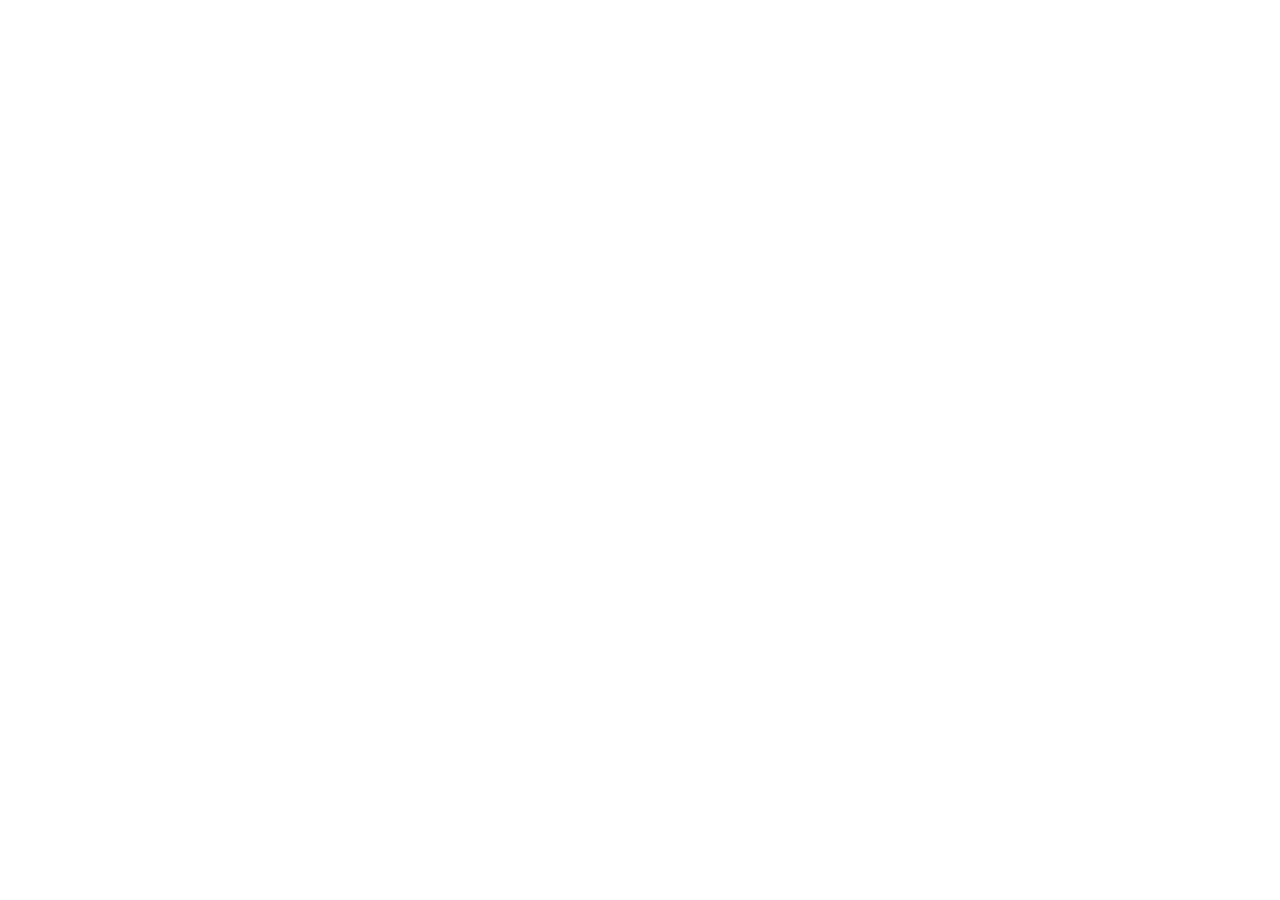
==== pages/home.html @ a3637855 "Initial commit: MPIT Dashboard" ====
<!DOCTYPE html>

<html lang="en">

<head>

    <meta charset="UTF-8">

    <meta name="viewport" content="width=device-width, initial-scale=1.0">

    <title>MPIT Home Page</title>

	<link rel="preconnect" href="https://fonts.googleapis.com">
    <link rel="preconnect" href="https://fonts.gstatic.com" crossorigin>
    <link href="https://fonts.googleapis.com/css2?family=Kanit&family=Montserrat:ital,wght@0,100..900;1,100..900&display=swap" rel="stylesheet">
    <link rel="preconnect" href="https://fonts.googleapis.com">
    <link rel="preconnect" href="https://fonts.gstatic.com" crossorigin>
    <link href="https://fonts.googleapis.com/css2?family=Ubuntu&display=swap" rel="stylesheet">

    <link rel="shortcut icon" href="/assets/images/favicon.jpg" type="image/x-icon">
	
	<link rel="stylesheet" href="/css/Stylesheets/pages.css">


</head>

<body>
    
</body>

</html>
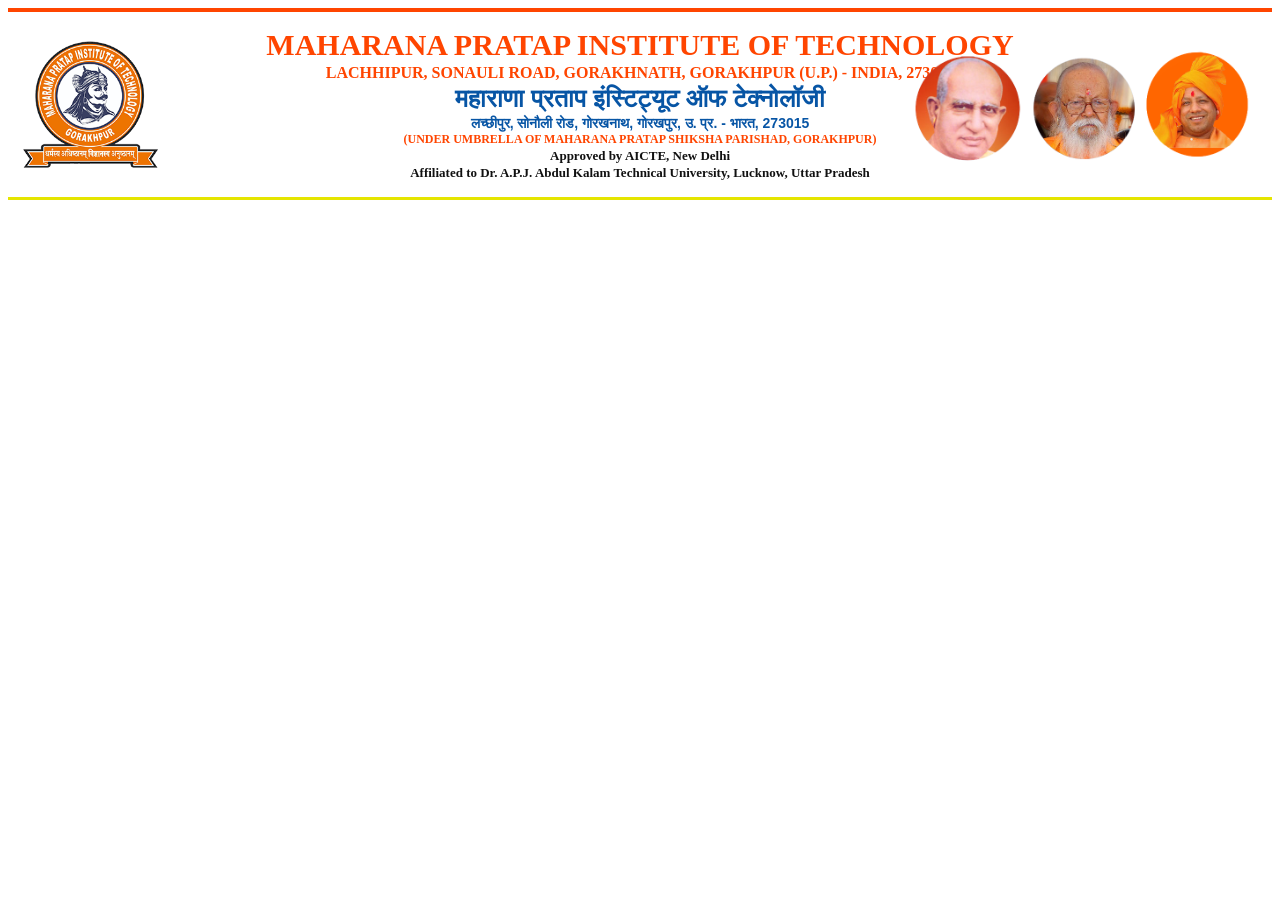
==== commit c9d1ca34: "added header section at home page" ====
--- a/pages/home.html
+++ b/pages/home.html
@@ -19,12 +19,68 @@
 
     <link rel="shortcut icon" href="/assets/images/favicon.jpg" type="image/x-icon">
 	
-	<link rel="stylesheet" href="/css/Stylesheets/pages.css">
+	<link rel="stylesheet" href="/css/pages.css">
 
 
 </head>
 
 <body>
+
+    <header>
+
+       <nav id="navBar">
+            <div class="header">
+
+                <div class="header-logo">
+                    <img src="/assets/images/MPIT_Logo.jpg" alt="MPIT Logo">
+                </div>
+
+                <div class="header-info">
+                    <h1 class="font">MAHARANA PRATAP INSTITUTE OF TECHNOLOGY</h1>
+
+                    <h2 class="font">
+                        LACHHIPUR, SONAULI ROAD, GORAKHNATH, GORAKHPUR (U.P.) - INDIA, 273015
+                    </h2>
+
+                    <h2 class="hindi">
+                        महाराणा प्रताप इंस्टिट्यूट ऑफ टेक्नोलॉजी
+                    </h2>
+
+                    <h3 class="hindi-address">
+                        लच्छीपुर, सोनौली रोड, गोरखनाथ, गोरखपुर, उ. प्र. - भारत, 273015
+                    </h3>
+
+                    <h3>
+                        (UNDER UMBRELLA OF MAHARANA PRATAP SHIKSHA PARISHAD, GORAKHPUR)
+                    </h3>
+
+                    <p>Approved by AICTE, New Delhi</p>
+
+                    <p>
+                        Affiliated to Dr. A.P.J. Abdul Kalam Technical University,
+                        Lucknow, Uttar Pradesh
+                    </p>
+                </div>
+
+                <div class="header-photos">
+                    <img src="/assets/images/mahant-circle.png"
+                        alt="Institute Representatives">
+                </div>
+
+            </div>
+
+            <!-- <ul class="nav-links">
+
+                <li><a href="#">Home</a></li>
+                <li><a href="#">About</a></li>
+                <li><a href="#">Services</a></li>
+                <li><a href="#">Contact</a></li>
+
+            </ul> -->
+            
+        </nav>
+
+    </header>
     
 </body>
 
--- a/css/pages.css
+++ b/css/pages.css
@@ -0,0 +1,611 @@
+/* =========================================================
+                        MPIT HEADER
+   ========================================================= */
+
+#navBar 
+{
+
+    width: 100%;
+    margin: 0;
+    padding: 0;
+
+    background-color: #ffffff;
+
+    border-top: 4px solid orangered;
+    border-bottom: 3px solid #e5e500;
+
+    box-sizing: border-box;
+
+}
+
+/* Main header container */
+
+.header 
+{
+
+    position: relative;
+
+    width: 100%;
+    height: 180px;
+
+    margin: 0;
+    padding: 5px 15px;
+
+    box-sizing: border-box;
+
+}
+
+
+/* =========================================================
+                        LEFT - MPIT LOGO
+   ========================================================= */
+
+.header-logo 
+{
+
+    position: absolute;
+
+    left: 15px;
+    top: 50%;
+
+    width: 125px;
+
+    transform: translateY(-50%);
+
+    display: flex;
+    align-items: center;
+    justify-content: center;
+
+}
+
+.header-logo img 
+{
+
+    display: block;
+
+    width: 125px;
+    height: auto;
+
+    object-fit: contain;
+
+}
+
+
+/* =========================================================
+                CENTER - INSTITUTE INFORMATION
+   ========================================================= */
+
+.header-info 
+{
+
+    position: absolute;
+
+    left: 50%;
+    top: 50%;
+
+    transform: translate(-50%, -50%);
+
+    width: 70%;
+    max-width: 900px;
+
+    margin: 0;
+    padding: 0;
+
+    text-align: center;
+
+    box-sizing: border-box;
+
+}
+
+
+/* Remove browser default spacing */
+
+.header-info h1,
+.header-info h2,
+.header-info h3,
+.header-info p 
+{
+
+    margin: 2px 0;
+    padding: 0;
+
+    line-height: 1.15;
+
+}
+
+
+/* Main English heading */
+
+.header-info h1 
+{
+
+    color: orangered;
+
+    font-family: Georgia, "Times New Roman", serif;
+
+    font-size: 29px;
+    font-weight: bold;
+
+    white-space: nowrap;
+
+}
+
+
+/* English address */
+
+.header-info h2.font 
+{
+
+    color: orangered;
+
+    font-family: Georgia, "Times New Roman", serif;
+
+    font-size: 15px;
+    font-weight: bold;
+
+    white-space: nowrap;
+
+}
+
+
+/* Hindi heading */
+
+.header-info .hindi 
+{
+
+    color: #0755a5;
+
+    font-family: "Noto Sans Devanagari", "Mangal", sans-serif;
+
+    font-size: 24px;
+    font-weight: bold;
+
+    white-space: nowrap;
+
+}
+
+
+/* Hindi address */
+
+.header-info .hindi-address 
+{
+
+    color: #0755a5;
+
+    font-family: "Noto Sans Devanagari", "Mangal", sans-serif;
+
+    font-size: 13px;
+    font-weight: bold;
+
+    white-space: nowrap;
+
+}
+
+
+/* Umbrella text */
+
+.header-info h3 
+{
+
+    color: orangered;
+
+    font-family: Georgia, "Times New Roman", serif;
+
+    font-size: 12px;
+    font-weight: bold;
+
+    white-space: nowrap;
+
+}
+
+
+/* Approval + Affiliation */
+
+.header-info p 
+{
+
+    color: #111111;
+
+    font-family: Georgia, "Times New Roman", serif;
+
+    font-size: 13px;
+    font-weight: bold;
+
+    white-space: nowrap;
+
+}
+
+
+/* =========================================================
+                RIGHT - GROUPED THREE-PERSON PNG
+   ========================================================= */
+
+.header-photos 
+{
+
+    position: absolute;
+
+    right: 15px;
+    top: 50%;
+
+    width: 330px;
+
+    transform: translateY(-50%);
+
+    display: flex;
+    align-items: center;
+    justify-content: center;
+
+}
+
+.header-photos img 
+{
+
+    display: block;
+
+    width: 330px;
+    height: auto;
+
+    object-fit: contain;
+
+}
+
+
+/* =========================================================
+                    DESKTOP LARGE SCREENS
+   ========================================================= */
+
+@media (min-width: 1200px) 
+{
+
+    .header 
+    {
+
+        height: 185px;
+
+    }
+
+    .header-logo,
+    .header-logo img 
+    {
+
+        width: 135px;
+
+    }
+
+    .header-photos,
+    .header-photos img 
+    {
+
+        width: 345px;
+
+    }
+
+    .header-info 
+    {
+
+        width: 68%;
+
+    }
+
+    .header-info h1 
+    {
+
+        font-size: 30px;
+
+    }
+
+    .header-info h2.font 
+    {
+
+        font-size: 16px;
+
+    }
+
+    .header-info .hindi 
+    {
+
+        font-size: 25px;
+
+    }
+
+    .header-info .hindi-address 
+    {
+
+        font-size: 14px;
+
+    }
+
+}
+
+
+/* =========================================================
+   LAPTOP / MEDIUM SCREENS
+   ========================================================= */
+
+@media (max-width: 1199px) and (min-width: 801px) 
+{
+
+    .header 
+    {
+
+        height: 170px;
+
+    }
+
+    .header-logo,
+    .header-logo img 
+    {
+
+        width: 115px;
+
+    }
+
+    .header-photos,
+    .header-photos img 
+    {
+
+        width: 290px;
+
+    }
+
+    .header-info 
+    {
+        width: 68%;
+
+    }
+
+    .header-info h1 
+    {
+
+        font-size: 24px;
+
+    }
+
+    .header-info h2.font 
+    {
+
+        font-size: 13px;
+
+    }
+
+    .header-info .hindi 
+    {
+
+        font-size: 20px;
+
+    }
+
+    .header-info .hindi-address 
+    {
+
+        font-size: 11px;
+
+    }
+
+    .header-info h3 
+    {
+
+        font-size: 10px;
+
+    }
+
+    .header-info p 
+    {
+
+        font-size: 11px;
+
+    }
+
+}
+
+
+/* =========================================================
+                            MOBILE
+   ========================================================= */
+
+@media (max-width: 800px) 
+{
+
+    .header 
+    {
+
+        height: auto;
+
+        min-height: 310px;
+
+        padding: 10px;
+
+    }
+
+    /* Logo */
+
+    .header-logo 
+    {
+
+        position: relative;
+
+        left: auto;
+        top: auto;
+
+        transform: none;
+
+        width: 100%;
+
+        margin-bottom: 5px;
+
+    }
+
+    .header-logo img 
+    {
+
+        width: 95px;
+
+    }
+
+
+    /* Center text */
+
+    .header-info 
+    {
+
+        position: relative;
+
+        left: auto;
+        top: auto;
+
+        transform: none;
+
+        width: 100%;
+        max-width: 100%;
+
+        margin: 5px auto;
+
+        text-align: center;
+
+    }
+
+    .header-info h1,
+    .header-info h2,
+    .header-info h3,
+    .header-info p 
+    {
+
+        white-space: normal;
+
+    }
+
+    .header-info h1 
+    {
+        
+        font-size: 20px;
+
+    }
+
+    .header-info h2.font 
+    {
+
+        font-size: 12px;
+
+    }
+
+    .header-info .hindi {
+        font-size: 18px;
+    }
+
+    .header-info .hindi-address 
+    {
+
+        font-size: 11px;
+
+    }
+
+    .header-info h3 
+    {
+
+        font-size: 10px;
+
+    }
+
+    .header-info p 
+    {
+
+        font-size: 10px;
+
+    }
+
+
+    /* Grouped image */
+
+    .header-photos 
+    {
+
+        position: relative;
+
+        right: auto;
+        top: auto;
+
+        transform: none;
+
+        width: 250px;
+
+        margin: 8px auto 0;
+
+    }
+
+    .header-photos img 
+    {
+
+        width: 250px;
+        height: auto;
+
+    }
+}
+
+
+/* =========================================================
+                        VERY SMALL PHONES
+   ========================================================= */
+
+@media (max-width: 450px) 
+{
+
+    .header 
+    {
+
+        min-height: 280px;
+
+    }
+
+    .header-logo img 
+    {
+
+        width: 80px;
+
+    }
+
+    .header-info h1 
+    {
+
+        font-size: 17px;
+
+    }
+
+    .header-info h2.font 
+    {
+
+        font-size: 10px;
+
+    }
+
+    .header-info .hindi 
+    {
+
+        font-size: 15px;
+
+    }
+
+    .header-info .hindi-address 
+    {
+
+        font-size: 9px;
+
+    }
+
+    .header-info h3,
+    .header-info p 
+    {
+
+        font-size: 8px;
+
+    }
+
+    .header-photos,
+    .header-photos img 
+    {
+
+        width: 210px;
+
+    }
+    
+}
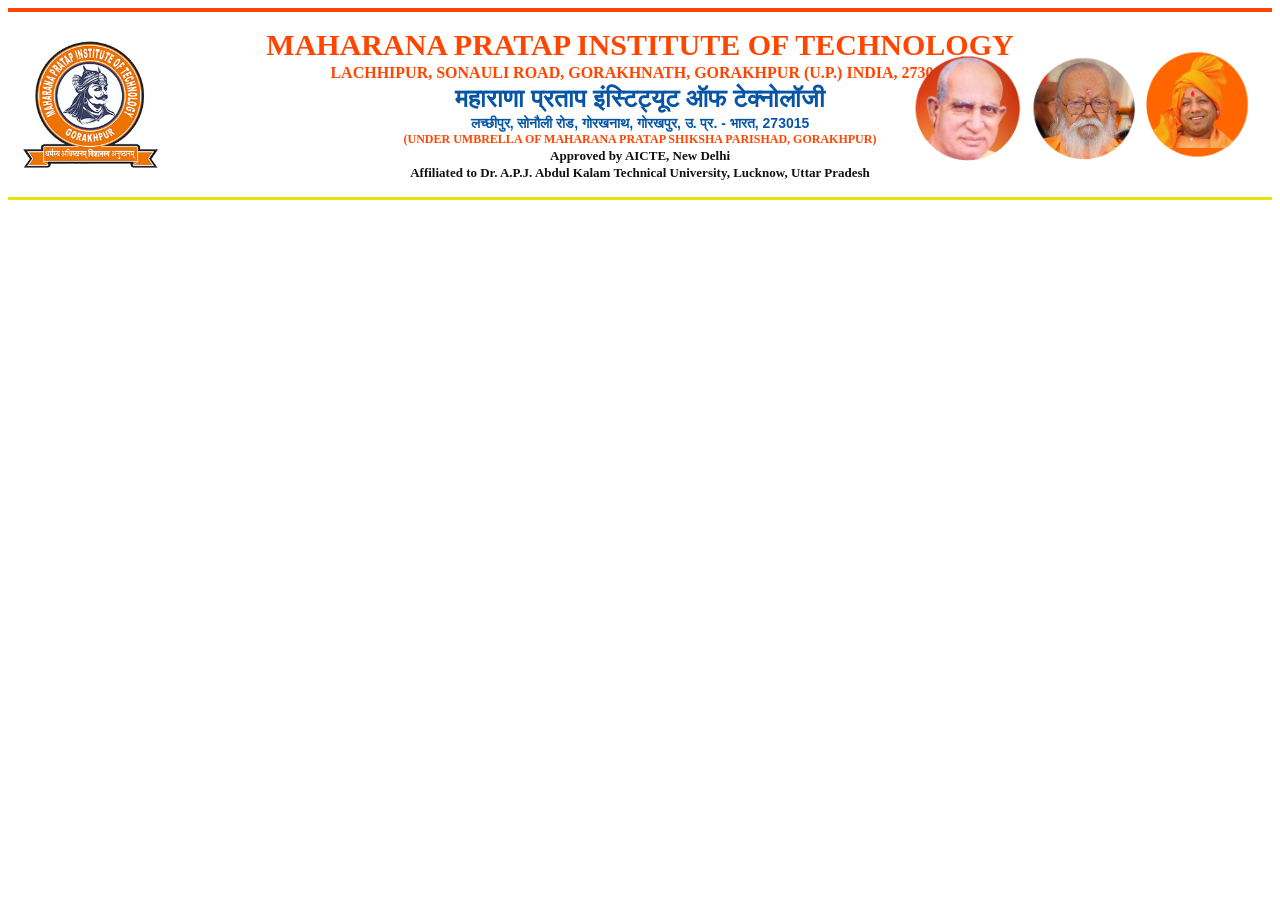
==== commit 937685de: "fixed responsiveness of login & home for mobile devices" ====
--- a/pages/home.html
+++ b/pages/home.html
@@ -6,7 +6,8 @@
 
     <meta charset="UTF-8">
 
-    <meta name="viewport" content="width=device-width, initial-scale=1.0">
+	<!-- disable zooming on mobile (pinch zoom + double tap) -->
+    <meta name="viewport" content="width=device-width, initial-scale=1.0, maximum-scale=1.0, user-scalable=no">
 
     <title>MPIT Home Page</title>
 
@@ -39,7 +40,7 @@
                     <h1 class="font">MAHARANA PRATAP INSTITUTE OF TECHNOLOGY</h1>
 
                     <h2 class="font">
-                        LACHHIPUR, SONAULI ROAD, GORAKHNATH, GORAKHPUR (U.P.) - INDIA, 273015
+                        LACHHIPUR, SONAULI ROAD, GORAKHNATH, GORAKHPUR (U.P.) INDIA, 273015
                     </h2>
 
                     <h2 class="hindi">
@@ -57,14 +58,15 @@
                     <p>Approved by AICTE, New Delhi</p>
 
                     <p>
-                        Affiliated to Dr. A.P.J. Abdul Kalam Technical University,
-                        Lucknow, Uttar Pradesh
+                        Affiliated to Dr. A.P.J. Abdul Kalam Technical University, Lucknow, Uttar Pradesh
                     </p>
+
                 </div>
 
                 <div class="header-photos">
-                    <img src="/assets/images/mahant-circle.png"
-                        alt="Institute Representatives">
+
+                    <img src="/assets/images/mahant-circle.png" alt="Institute Representatives">
+
                 </div>
 
             </div>
--- a/css/pages.css
+++ b/css/pages.css
@@ -1,3 +1,47 @@
+/* ================= BODY ================= */
+
+html, body 
+{
+
+    overflow-x: hidden; /* prevent horizontal scroll */
+    overflow-y: auto;
+    font-family: "montserrat", sans-serif;
+
+}
+
+/* ================= Mobile Scroll Padding ================= */
+
+@media (max-width: 767px) 
+{
+
+    html 
+    {
+
+        scroll-padding-top: 85px; /* navbar height */
+
+    }
+}
+
+/* ================= Hide scrollbars ================= */
+
+/* Chrome, Edge, Safari */
+
+html::-webkit-scrollbar,
+body::-webkit-scrollbar {
+    display: none;
+}
+
+/* Firefox */
+html, body {
+    scrollbar-width: none;
+}
+
+/* IE & old Edge */
+html, body {
+    -ms-overflow-style: none;
+}
+
+
 /* =========================================================
                         MPIT HEADER
    ========================================================= */
@@ -320,7 +364,7 @@
 
 
 /* =========================================================
-   LAPTOP / MEDIUM SCREENS
+                    LAPTOP / MEDIUM SCREENS
    ========================================================= */
 
 @media (max-width: 1199px) and (min-width: 801px) 
@@ -411,9 +455,7 @@
     {
 
         height: auto;
-
-        min-height: 310px;
-
+        min-height: 0;
         padding: 10px;
 
     }
@@ -424,42 +466,37 @@
     {
 
         position: relative;
-
         left: auto;
         top: auto;
-
         transform: none;
 
         width: 100%;
-
-        margin-bottom: 5px;
+        margin-bottom: 8px;
 
     }
 
     .header-logo img 
     {
 
-        width: 95px;
-
-    }
-
-
-    /* Center text */
+        width: 85px;
+
+    }
+
+    /* Institute information */
 
     .header-info 
     {
 
         position: relative;
-
         left: auto;
         top: auto;
-
         transform: none;
 
         width: 100%;
         max-width: 100%;
 
-        margin: 5px auto;
+        margin: 0 auto;
+        padding: 0 5px;
 
         text-align: center;
 
@@ -472,74 +509,104 @@
     {
 
         white-space: normal;
-
-    }
+        overflow-wrap: break-word;
+        word-break: normal;
+
+    }
+
+    /* Institute name */
 
     .header-info h1 
     {
-        
-        font-size: 20px;
-
-    }
+
+        font-size: clamp(17px, 5vw, 22px);
+        line-height: 1.2;
+        margin: 3px 0 6px;
+
+    }
+
+    /* Address */
 
     .header-info h2.font 
     {
 
-        font-size: 12px;
-
-    }
-
-    .header-info .hindi {
-        font-size: 18px;
-    }
+        width: 100%;
+        font-size: clamp(10px, 3.2vw, 14px);
+        line-height: 1.35;
+
+        white-space: normal;
+        overflow-wrap: break-word;
+        word-break: normal;
+
+    }
+
+    /* Hindi heading */
+
+    .header-info .hindi 
+    {
+
+        font-size: clamp(15px, 4.5vw, 20px);
+        line-height: 1.3;
+        white-space: normal;
+
+    }
+
+    /* Hindi address */
 
     .header-info .hindi-address 
     {
 
-        font-size: 11px;
-
-    }
+        font-size: clamp(9px, 2.8vw, 13px);
+        line-height: 1.35;
+        white-space: normal;
+
+    }
+
+    /* Umbrella text */
 
     .header-info h3 
     {
 
-        font-size: 10px;
-
-    }
+        font-size: clamp(8px, 2.5vw, 11px);
+        line-height: 1.35;
+        white-space: normal;
+
+    }
+
+    /* Approval / affiliation */
 
     .header-info p 
     {
 
-        font-size: 10px;
-
-    }
-
+        font-size: clamp(8px, 2.5vw, 11px);
+        line-height: 1.35;
+        white-space: normal;
+
+    }
 
     /* Grouped image */
 
     .header-photos 
     {
-
         position: relative;
-
         right: auto;
         top: auto;
-
         transform: none;
 
-        width: 250px;
-
-        margin: 8px auto 0;
+        width: min(250px, 80vw);
+
+        margin: 10px auto 0;
 
     }
 
     .header-photos img 
     {
 
-        width: 250px;
+        width: 100%;
         height: auto;
 
     }
+    
 }
 
 
@@ -607,5 +674,5 @@
         width: 210px;
 
     }
-    
+
 }
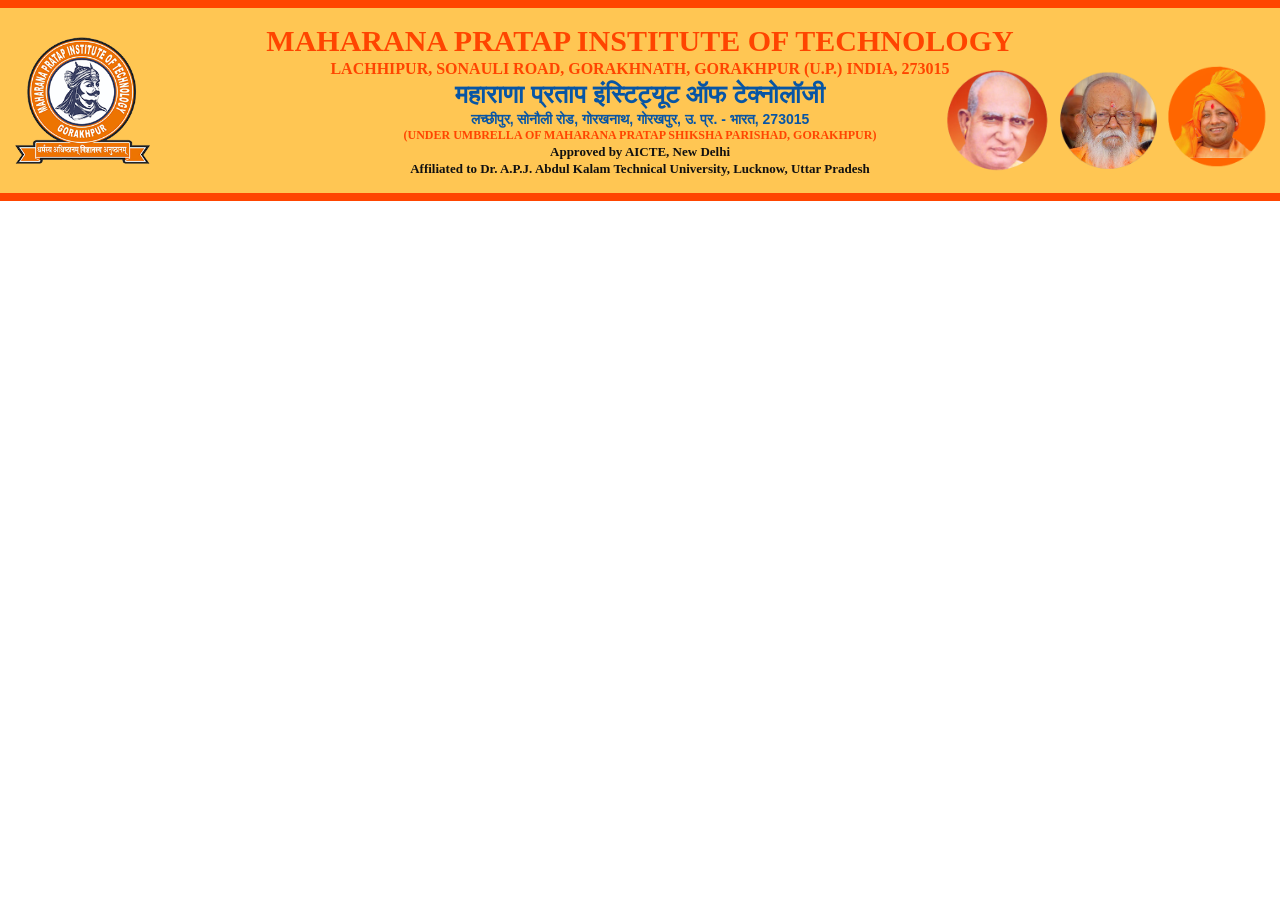
==== commit 72bcd0ad: "fixed header section responsiveness only for larger display" ====
--- a/pages/home.html
+++ b/pages/home.html
@@ -25,11 +25,12 @@
 
 </head>
 
-<body>
+<body oncontextmenu="return false;" onload="window.scrollTo(0,0)">
 
     <header>
 
-       <nav id="navBar">
+       <nav id="headBar">
+        
             <div class="header">
 
                 <div class="header-logo">
@@ -63,7 +64,7 @@
 
                 </div>
 
-                <div class="header-photos">
+                <div class="header-photos" id="groupedImg">
 
                     <img src="/assets/images/mahant-circle.png" alt="Institute Representatives">
 
@@ -83,6 +84,8 @@
         </nav>
 
     </header>
+
+    <script src="/js/navigation.js"></script>
     
 </body>
 
--- a/css/pages.css
+++ b/css/pages.css
@@ -9,6 +9,16 @@
 
 }
 
+html,
+body 
+{
+
+    margin: 0;
+    padding: 0;
+
+}
+
+
 /* ================= Mobile Scroll Padding ================= */
 
 @media (max-width: 767px) 
@@ -46,17 +56,24 @@
                         MPIT HEADER
    ========================================================= */
 
-#navBar 
+#headBar
 {
 
     width: 100%;
-    margin: 0;
     padding: 0;
-
-    background-color: #ffffff;
-
-    border-top: 4px solid orangered;
-    border-bottom: 3px solid #e5e500;
+    margin-top: 0;
+
+
+    background-color: #ffc653;
+
+    /* background-color: #e6a82c; */ 
+    /* background-color: #ffffff; */
+
+    border-top: 8px solid orangered;
+    border-bottom: 8px solid orangered;
+
+    /* border-bottom: 5px solid #e5e500; */ 
+
 
     box-sizing: border-box;
 
@@ -72,7 +89,7 @@
     width: 100%;
     height: 180px;
 
-    margin: 0;
+    margin-top: 0;
     padding: 5px 15px;
 
     box-sizing: border-box;
@@ -111,6 +128,24 @@
     height: auto;
 
     object-fit: contain;
+
+}
+
+#groupedImg
+{
+
+    position: absolute;
+
+    right: 6px;
+    top: 50%;
+
+    width: 330px;
+
+    transform: translateY(-35%);
+
+    display: flex;
+    align-items: center;
+    justify-content: center;
 
 }
 
@@ -269,7 +304,7 @@
 
     position: absolute;
 
-    right: 15px;
+    right: 6px;
     top: 50%;
 
     width: 330px;
@@ -321,7 +356,7 @@
     .header-photos img 
     {
 
-        width: 345px;
+        width: 330px;
 
     }
 
@@ -448,59 +483,77 @@
                             MOBILE
    ========================================================= */
 
-@media (max-width: 800px) 
-{
+@media (max-width: 800px) {
 
     .header 
     {
 
+        display: flex;
+        flex-direction: row;
+        align-items: flex-start;
+        gap: 8px;
+
+        width: 100%;
         height: auto;
         min-height: 0;
-        padding: 10px;
-
-    }
-
-    /* Logo */
+
+        padding: 8px 6px;
+        box-sizing: border-box;
+
+    }
+
+    /* Logo on the left */
 
     .header-logo 
     {
 
-        position: relative;
-        left: auto;
-        top: auto;
+        position: static;
         transform: none;
 
+        flex: 0 0 72px;
+        width: 72px;
+        min-width: 0;
+
+        margin: 0;
+        padding: 0;
+
+    }
+
+    .header-logo img 
+    {
+
+        display: block;
         width: 100%;
-        margin-bottom: 8px;
-
-    }
-
-    .header-logo img 
-    {
-
-        width: 85px;
-
-    }
-
-    /* Institute information */
+        max-width: 72px;
+        height: auto;
+
+        margin: 0;
+        transform: none;
+
+    }
+
+    /* Information occupies the remaining width */
 
     .header-info 
     {
 
-        position: relative;
-        left: auto;
-        top: auto;
+        position: static;
         transform: none;
 
-        width: 100%;
+        flex: 1 1 0%;
+        width: 0;
+        min-width: 0;
         max-width: 100%;
 
-        margin: 0 auto;
-        padding: 0 5px;
+        margin: 0;
+        padding: 0;
 
         text-align: center;
-
-    }
+        box-sizing: border-box;
+
+    }
+
+    /* Override desktop nowrap styles */
 
     .header-info h1,
     .header-info h2,
@@ -508,35 +561,39 @@
     .header-info p 
     {
 
-        white-space: normal;
-        overflow-wrap: break-word;
+        display: block;
+
+        width: 100%;
+        max-width: 100%;
+        min-width: 0;
+
+        white-space: normal !important;
+        overflow-wrap: anywhere;
         word-break: normal;
 
+        box-sizing: border-box;
+        text-overflow: clip;
+
     }
 
     /* Institute name */
-
     .header-info h1 
     {
 
-        font-size: clamp(17px, 5vw, 22px);
+        font-size: clamp(13px, 3.8vw, 19px);
         line-height: 1.2;
-        margin: 3px 0 6px;
-
-    }
-
-    /* Address */
+        margin: 2px 0 5px;
+
+    }
+
+    /* English address */
 
     .header-info h2.font 
     {
 
-        width: 100%;
-        font-size: clamp(10px, 3.2vw, 14px);
+        font-size: clamp(9px, 2.6vw, 12px);
         line-height: 1.35;
-
-        white-space: normal;
-        overflow-wrap: break-word;
-        word-break: normal;
+        margin: 3px 0;
 
     }
 
@@ -545,9 +602,9 @@
     .header-info .hindi 
     {
 
-        font-size: clamp(15px, 4.5vw, 20px);
+        font-size: clamp(11px, 3.2vw, 16px);
         line-height: 1.3;
-        white-space: normal;
+        margin: 3px 0;
 
     }
 
@@ -556,32 +613,22 @@
     .header-info .hindi-address 
     {
 
-        font-size: clamp(9px, 2.8vw, 13px);
+        font-size: clamp(8px, 2.3vw, 11px);
         line-height: 1.35;
-        white-space: normal;
-
-    }
-
-    /* Umbrella text */
-
-    .header-info h3 
-    {
-
-        font-size: clamp(8px, 2.5vw, 11px);
+        margin: 3px 0;
+
+    }
+
+    /* Umbrella and affiliation text */
+
+    .header-info h3,
+    .header-info p 
+    {
+
+        font-size: clamp(7px, 1.9vw, 10px);
         line-height: 1.35;
-        white-space: normal;
-
-    }
-
-    /* Approval / affiliation */
-
-    .header-info p 
-    {
-
-        font-size: clamp(8px, 2.5vw, 11px);
-        line-height: 1.35;
-        white-space: normal;
-
+        margin: 3px 0;
+        
     }
 
     /* Grouped image */
@@ -599,6 +646,15 @@
 
     }
 
+    /* Hide the grouped image on mobile */
+
+    #groupedImg
+    {
+
+        display: none;
+
+    }
+
     .header-photos img 
     {
 
@@ -620,7 +676,7 @@
     .header 
     {
 
-        min-height: 280px;
+        min-height: 180px;
 
     }
 
